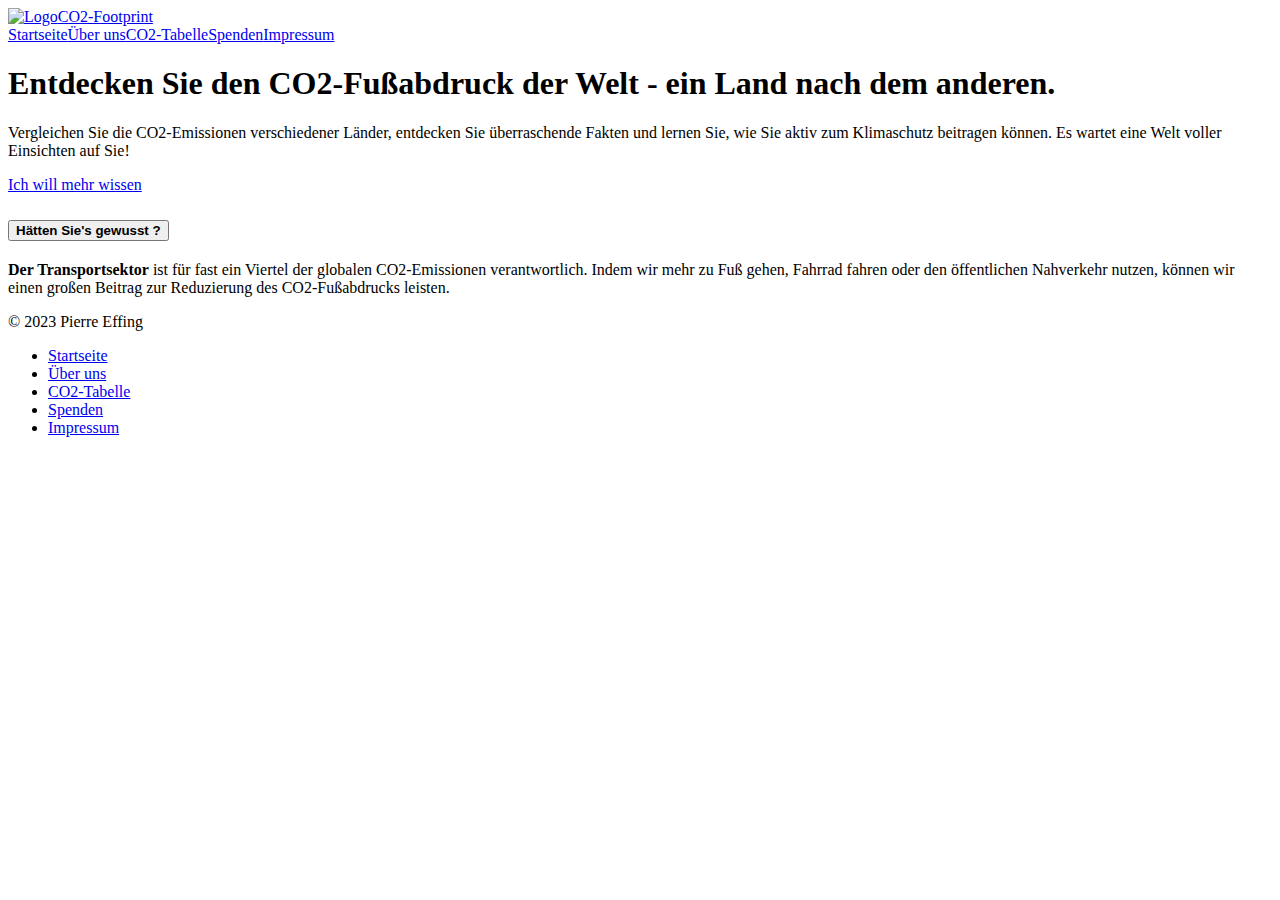
==== index.html @ 82fa5861 "Aktueller Stand" ====
<!doctype html>
<html lang="de">
<head>
    <meta charset="utf-8">
    <meta name="viewport" content="width=device-width, initial-scale=1">
    <title>Co2-Footprint</title>
    <header>
        <div class="container text-left">
            <div class="row">
                <div class="col col-xs-10 col-sm-10 col-md-10 col-lg-10 col-xl-10 col-xxl-10">
                    <nav class="navbar navbar-expand-lg"><a class="navbar-brand" href="#"><img src="../co2-footprint-project/images/lg-pic.png" alt="Logo" width="50" height="50" class="d-inline-block align-text-top">CO2-Footprint</a>
                        <div class="collapse navbar-collapse" id="navbarNavAltMarkup">
                            <div class="navbar-nav"><a class="nav-link" aria-current="page" href="../co2-footprint-project/index.html">Startseite</a><a class="nav-link" href="../co2-footprint-project/ueber-uns.html">Über uns</a><a class="nav-link" href="../co2-footprint-project/co2-tabelle.html">CO2-Tabelle</a><a class="nav-link" href="../co2-footprint-project/spenden.html">Spenden</a><a class="nav-link" href="../co2-footprint-project/impressum.html">Impressum</a></div>
                        </div>
                    </nav>
                </div>
            </div>
        </div>
    </header>
    <link href="https://cdn.jsdelivr.net/npm/bootstrap@5.3.0/dist/css/bootstrap.min.css" rel="stylesheet" integrity="sha384-9ndCyUaIbzAi2FUVXJi0CjmCapSmO7SnpJef0486qhLnuZ2cdeRhO02iuK6FUUVM" crossorigin="anonymous">
    <link rel="stylesheet" type="text/css" href="../co2-footprint-project/styles/styles.css">
</head>
<body class="body">
<div class="container text-center">
    <div class="row">
        <div class="col col-xs-6 col-sm-6 col-md-6 col-lg-6 col-xl-6 col-xxl-6">
            <h1>Entdecken Sie den CO2-Fußabdruck der Welt - ein Land nach dem anderen.</h1>
            <p>Vergleichen Sie die CO2-Emissionen verschiedener Länder, entdecken Sie überraschende Fakten und lernen Sie, wie Sie aktiv zum Klimaschutz beitragen können. Es wartet eine Welt voller Einsichten auf Sie!</p><a type="button" class="btn btn-outline-light" href="../co2-footprint-project/ueber-uns.html">Ich will mehr wissen</a>
        </div>
        <div class="col col-xs-6 col-sm-6 col-md-6 col-lg-6 col-xl-6 col-xxl-6">
            <div class="accordion" id="accordion1">
                <div class="accordion-item">
                    <h2 class="accordion-header"><button class="accordion-button" type="button" data-bs-toggle="collapse" data-bs-target="#collapseOne" aria-expanded="true" aria-controls="collapseOne"><strong>Hätten Sie's gewusst ?</strong></button></h2>
                    <div id="collapseOne" class="accordion-collapse collapse show" data-bs-parent="#accordionExample">
                        <div class="accordion-body"><strong>Der Transportsektor</strong> ist für fast ein Viertel der globalen CO2-Emissionen verantwortlich. Indem wir mehr zu Fuß gehen, Fahrrad fahren oder den öffentlichen Nahverkehr nutzen, können wir einen großen Beitrag zur Reduzierung des CO2-Fußabdrucks leisten. </div>
                    </div>
                </div>
            </div>
        </div>
    </div>
</div>
<div class="container">
    <footer class="d-flex flex-wrap justify-content-between align-items-center py-3 my-4 border-top fixed-bottom">
        <p class="col col-xs-4 col-sm-4 col-md-4 col-lg-4 col-xl-4 col-xxl-4">&copy; 2023 Pierre Effing</p>
        <ul class="nav col col-xs-4 col-sm-4 col-md-4 col-lg-4 col-xl-4 col-xxl-4 justify-content-end">
            <li class="nav-item"><a href="../co2-footprint-project/index.html" class="nav-link px-2 text-muted">Startseite</a></li>
            <li class="nav-item"><a href="../co2-footprint-project/ueber-uns.html" class="nav-link px-2 text-muted">Über uns</a></li>
            <li class="nav-item"><a href="../co2-footprint-project/co2-tabelle.html" class="nav-link px-2 text-muted">CO2-Tabelle</a></li>
            <li class="nav-item"><a href="../co2-footprint-project/spenden.html" class="nav-link px-2 text-muted">Spenden</a></li>
            <li class="nav-item"><a href="../co2-footprint-project/impressum.html" class="nav-link px-2 text-muted">Impressum</a></li>
        </ul>
    </footer>
</div>
</body>
</html>
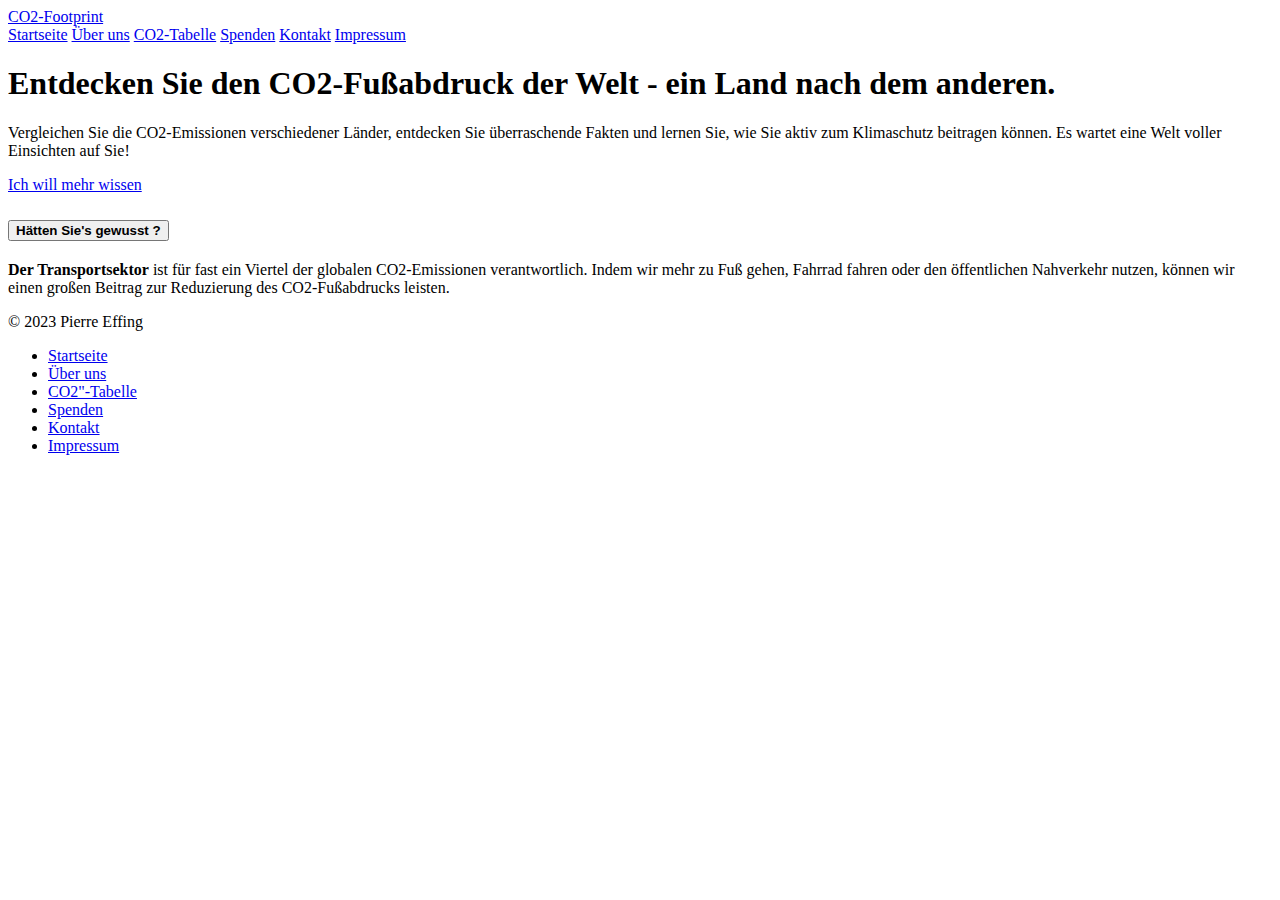
==== commit 995e0780: "Aktueller Stand" ====
--- a/index.html
+++ b/index.html
@@ -8,9 +8,15 @@
         <div class="container text-left">
             <div class="row">
                 <div class="col col-xs-10 col-sm-10 col-md-10 col-lg-10 col-xl-10 col-xxl-10">
-                    <nav class="navbar navbar-expand-lg"><a class="navbar-brand" href="#"><img src="../co2-footprint-project/images/lg-pic.png" alt="Logo" width="50" height="50" class="d-inline-block align-text-top">CO2-Footprint</a>
+                    <nav class="navbar navbar-expand-lg"><a class="navbar-brand" href="#">CO2-Footprint</a>
                         <div class="collapse navbar-collapse" id="navbarNavAltMarkup">
-                            <div class="navbar-nav"><a class="nav-link" aria-current="page" href="../co2-footprint-project/index.html">Startseite</a><a class="nav-link" href="../co2-footprint-project/ueber-uns.html">Über uns</a><a class="nav-link" href="../co2-footprint-project/co2-tabelle.html">CO2-Tabelle</a><a class="nav-link" href="../co2-footprint-project/spenden.html">Spenden</a><a class="nav-link" href="../co2-footprint-project/impressum.html">Impressum</a></div>
+                            <div class="navbar-nav">
+                                <a class="nav-link" aria-current="page" href="../co2-footprint-project/index.html">Startseite</a>
+                                <a class="nav-link" href="../co2-footprint-project/ueber-uns.html">Über uns</a>
+                                <a class="nav-link" href="../co2-footprint-project/co2-tabelle.html">CO2-Tabelle</a>
+                                <a class="nav-link" href="../co2-footprint-project/spenden.html">Spenden</a>
+                                <a class="nav-link" href="../co2-footprint-project/kontakt.html">Kontakt</a>
+                                <a class="nav-link" href="../co2-footprint-project/impressum.html">Impressum</a></div>
                         </div>
                     </nav>
                 </div>
@@ -18,14 +24,16 @@
         </div>
     </header>
     <link href="https://cdn.jsdelivr.net/npm/bootstrap@5.3.0/dist/css/bootstrap.min.css" rel="stylesheet" integrity="sha384-9ndCyUaIbzAi2FUVXJi0CjmCapSmO7SnpJef0486qhLnuZ2cdeRhO02iuK6FUUVM" crossorigin="anonymous">
+    <script src="https://cdn.jsdelivr.net/npm/bootstrap@5.3.0/dist/js/bootstrap.bundle.min.js" integrity="sha384-geWF76RCwLtnZ8qwWowPQNguL3RmwHVBC9FhGdlKrxdiJJigb/j/68SIy3Te4Bkz" crossorigin="anonymous"></script>
     <link rel="stylesheet" type="text/css" href="../co2-footprint-project/styles/styles.css">
 </head>
 <body class="body">
-<div class="container text-center">
+<div class="container text-left">
     <div class="row">
         <div class="col col-xs-6 col-sm-6 col-md-6 col-lg-6 col-xl-6 col-xxl-6">
             <h1>Entdecken Sie den CO2-Fußabdruck der Welt - ein Land nach dem anderen.</h1>
-            <p>Vergleichen Sie die CO2-Emissionen verschiedener Länder, entdecken Sie überraschende Fakten und lernen Sie, wie Sie aktiv zum Klimaschutz beitragen können. Es wartet eine Welt voller Einsichten auf Sie!</p><a type="button" class="btn btn-outline-light" href="../co2-footprint-project/ueber-uns.html">Ich will mehr wissen</a>
+            <p>Vergleichen Sie die CO2-Emissionen verschiedener Länder, entdecken Sie überraschende Fakten und lernen Sie, wie Sie aktiv zum Klimaschutz beitragen können. Es wartet eine Welt voller Einsichten auf Sie!</p>
+            <a id="wbutt" type="button" class="btn btn-outline-light" href="../co2-footprint-project/co2-tabelle.html">Ich will mehr wissen</a>
         </div>
         <div class="col col-xs-6 col-sm-6 col-md-6 col-lg-6 col-xl-6 col-xxl-6">
             <div class="accordion" id="accordion1">
@@ -40,13 +48,15 @@
     </div>
 </div>
 <div class="container">
-    <footer class="d-flex flex-wrap justify-content-between align-items-center py-3 my-4 border-top fixed-bottom">
-        <p class="col col-xs-4 col-sm-4 col-md-4 col-lg-4 col-xl-4 col-xxl-4">&copy; 2023 Pierre Effing</p>
-        <ul class="nav col col-xs-4 col-sm-4 col-md-4 col-lg-4 col-xl-4 col-xxl-4 justify-content-end">
+    <footer class="d-flex flex-wrap justify-content-between align-items-center py-3 my-4 border-top">
+        <p class="col col-xs-4 col-sm-4 col-lg-4 col-xl-4 col-xxl-4 mb-0">&copy; 2023 Pierre Effing</p>
+
+        <ul class="nav col col-xs-4 col-sm-4 col-lg-4 col-xl-4 col-xxl-4 justify-content-end">
             <li class="nav-item"><a href="../co2-footprint-project/index.html" class="nav-link px-2 text-muted">Startseite</a></li>
             <li class="nav-item"><a href="../co2-footprint-project/ueber-uns.html" class="nav-link px-2 text-muted">Über uns</a></li>
-            <li class="nav-item"><a href="../co2-footprint-project/co2-tabelle.html" class="nav-link px-2 text-muted">CO2-Tabelle</a></li>
+            <li class="nav-item"><a href="../co2-footprint-project/co2-tabelle.html" class="nav-link px-2 text-muted">CO2"-Tabelle</a></li>
             <li class="nav-item"><a href="../co2-footprint-project/spenden.html" class="nav-link px-2 text-muted">Spenden</a></li>
+            <li class="nav-item"><a href="../co2-footprint-project/kontakt.html" class="nav-link px-2 text-muted">Kontakt</a></li>
             <li class="nav-item"><a href="../co2-footprint-project/impressum.html" class="nav-link px-2 text-muted">Impressum</a></li>
         </ul>
     </footer>
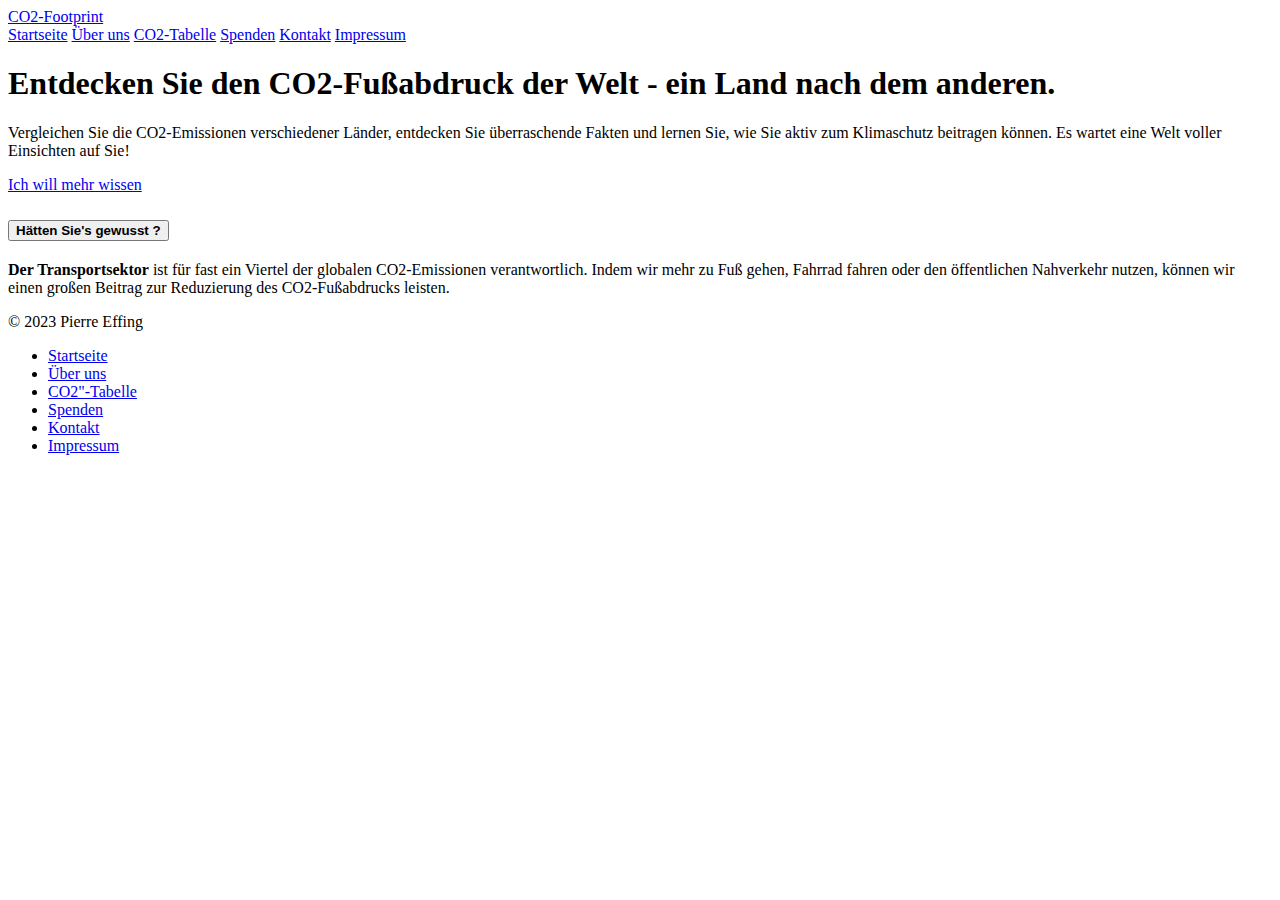
==== commit 535b7524: "Aktueller Stand" ====
--- a/index.html
+++ b/index.html
@@ -3,7 +3,8 @@
 <head>
     <meta charset="utf-8">
     <meta name="viewport" content="width=device-width, initial-scale=1">
-    <title>Co2-Footprint</title>
+    <title>The CO2-Footprint Project</title>
+    <link rel="icon" type="image/x-icon" href="../co2-footprint-project/images/title-pic.png">
     <header>
         <div class="container text-left">
             <div class="row">
